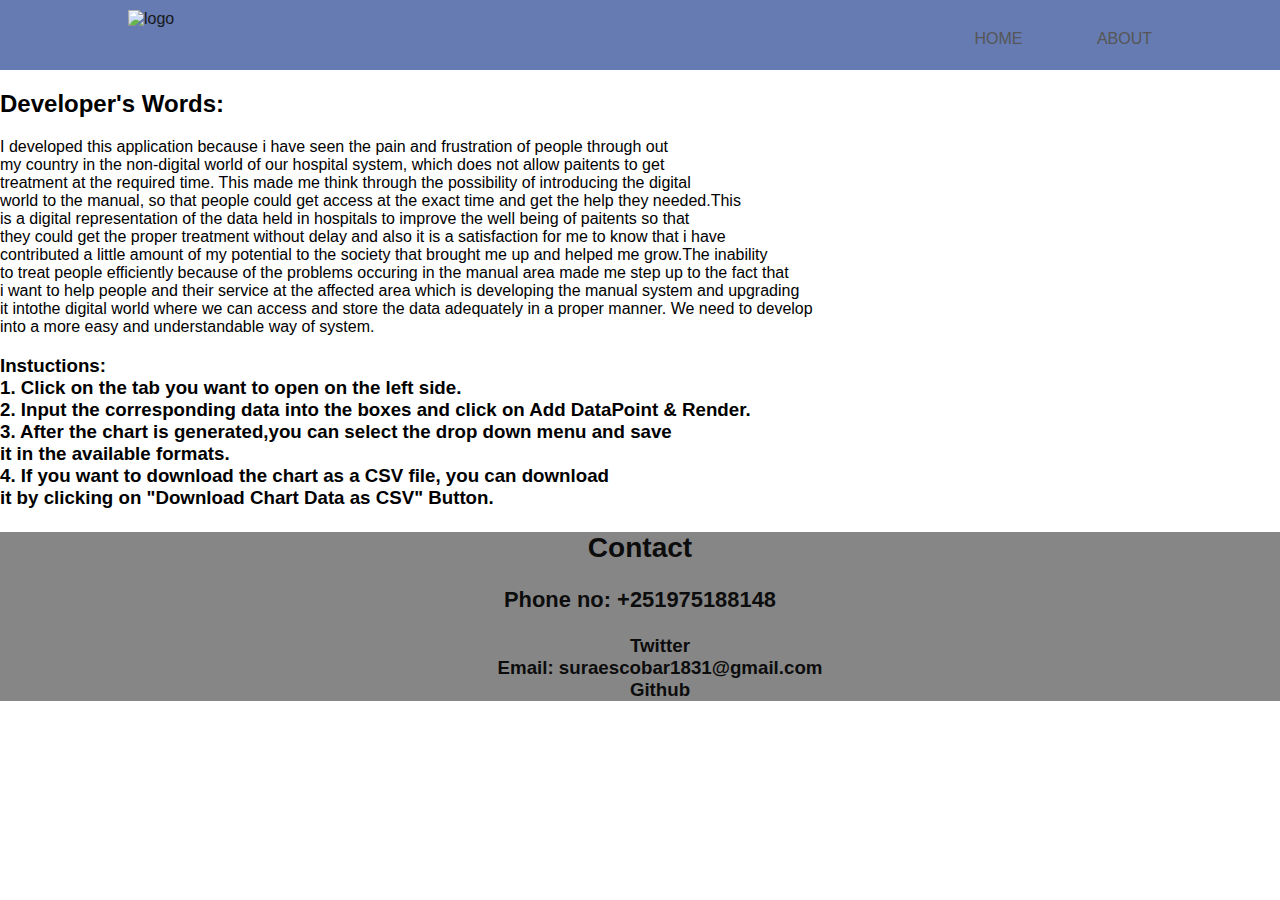
==== About.html @ a87fab2b "Add files via upload" ====
<!doctype html>
<html>
  <head>
    <meta charset="utf-8">
    <title>About</title>
    <link rel="stylesheet" href="style.css">
  </head>
  <body>

  <header>
    <div class="main">
      <img src="images/pic5.png" alt="logo" class="logo" height="50" width="50" title="MedAnalysis">
      <nav>
      <ul>
        <li><a href="index.html">Home</a></li>


        <li><a href="about.html">About</a></li>
      </ul>
    </nav>
      </div>
  </header>
  <p >
    <h2>
      Developer's Words:
    </h2>
<b>
 I developed this application because i have seen the pain and frustration of people through out </br>
 my country in the non-digital world of our hospital system, which does not allow paitents to get </br>
 treatment at the required time. This made me think through the possibility of introducing the digital</br>
 world to the manual, so that people could get access at the exact time and get the help they needed.This</br>
 is a digital representation of the data held in hospitals to improve the well being of paitents so that</br>
 they could get the proper treatment without delay and also it is a satisfaction for me to know that i have</br>
 contributed a little amount of my potential to the society that brought me up and helped me grow.The inability</br>
 to treat people efficiently because of the problems occuring in the manual area made me step up to the fact that</br>
 i want to help people and their service at the affected area which is developing the manual system and upgrading</br>
 it intothe digital world where we can access and store the data adequately in a proper manner. We need to develop</br>
 into a more easy and understandable way of system.</b>
<p>
  <h3>
    Instuctions:</br>
    1. Click on the tab you want to open on the left side.</br>
    2. Input the corresponding data into the boxes and click on Add DataPoint & Render.</br>
    3. After the chart is generated,you can select the drop down menu and save </br> it in the available formats.</br>
    4. If you want to download the chart as a CSV file, you can download </br> it by clicking on "Download Chart Data as CSV" Button.
    <h3>
</p>

  <style>

.footer {
  position: relative;
  left: 0;
  bottom: 0;
  width: 100%;
  color: black;
  list-style: none;
  text-align: center;
  background-color: grey;
  opacity: 95%;

}
.contact a{
  text-decoration: none;
  list-style: none;
  color: black;
  text-align: center;
}
.contact ul{
  list-style: none;
}
</style>

<div class="footer">
  <p>
    <h2>Contact </h2>
    <h3>Phone no: +251975188148</h3>
    <div class="contact">
    <ul>
    <li><a href="https://twitter.com/surafel_jr">Twitter</a></li>
    <li>Email: suraescobar1831@gmail.com</li>
    <li><a href="https://github.com/SurafelGelaw">Github</a></li>

  </ul>
</div>
  </p>
</div>
  </body>
  </html>
---- style.css ----
body{
  margin: 0;
  background-image: url(images/bg.jpg);
  font-weight: 300;
  font-family: sans-serif;
}
p{
  padding-left: 25px;
}
a {
  /* This flexbox code stretches the link's clickable
   * area to fit its parent block. */
  display:        flex;
  flex-grow:      1;
  flex-shrink:    1;
  justify-content: center;
}
p{
  margin: 0;
  right: 0;
  background-color: green;
}
.main{
  width: 80%;
  margin: 0 auto;
}
header{

  background: #556daa;
  opacity: 90%;


}

.Sidenav li{

  padding-left: 40px;
  padding-top: 40px;
  position: relative;

}
.Sidenav a{
  color: #444;
  text-decoration: none;
  display: block;
}

.Sidenav{
  width: 20%;
  padding-bottom: 5px;
  background: #556daa;
}

.Sidenav ul{
  margin: 0;

  list-style: none;
}
.Sidenav a:hover{
  color: #000;
}
.Sidenav a::before{
  content: '';
  display: block;
  height:0%;
  width:5px;
  background-color: #444;
  position: absolute;

  right: 0;
  transition: all ease-in-out 250ms;
}

.Sidenav a:hover::before{
  height:100%;
}

header::after{
  content: '';
  display: table;
  clear: both;

}

.logo{
  float: left;
  padding: 10px 0;
}
nav{
  float: right;

}
nav ul{
margin: 0;
padding: 0;
list-style: none;

}
nav li{
  display: inline-block;
  margin-left: 70px;
  padding-top: 30px;
  position: relative;
}
nav a{
  color: #444;
  text-decoration: none;
  text-transform: uppercase;
  display: block;
}
nav a:hover{
  color: #000;
}
nav a::before{
  content: '';
  display: block;
  height:5px;
  width:0%;
  background-color: #444;
  position: absolute;
  top: 0;
  transition: all ease-in-out 250ms;
}
nav a:hover::before{
  width: 100%;
}
p {
    font-family: verdana;
    font-size: 20px;
}






























head{

}
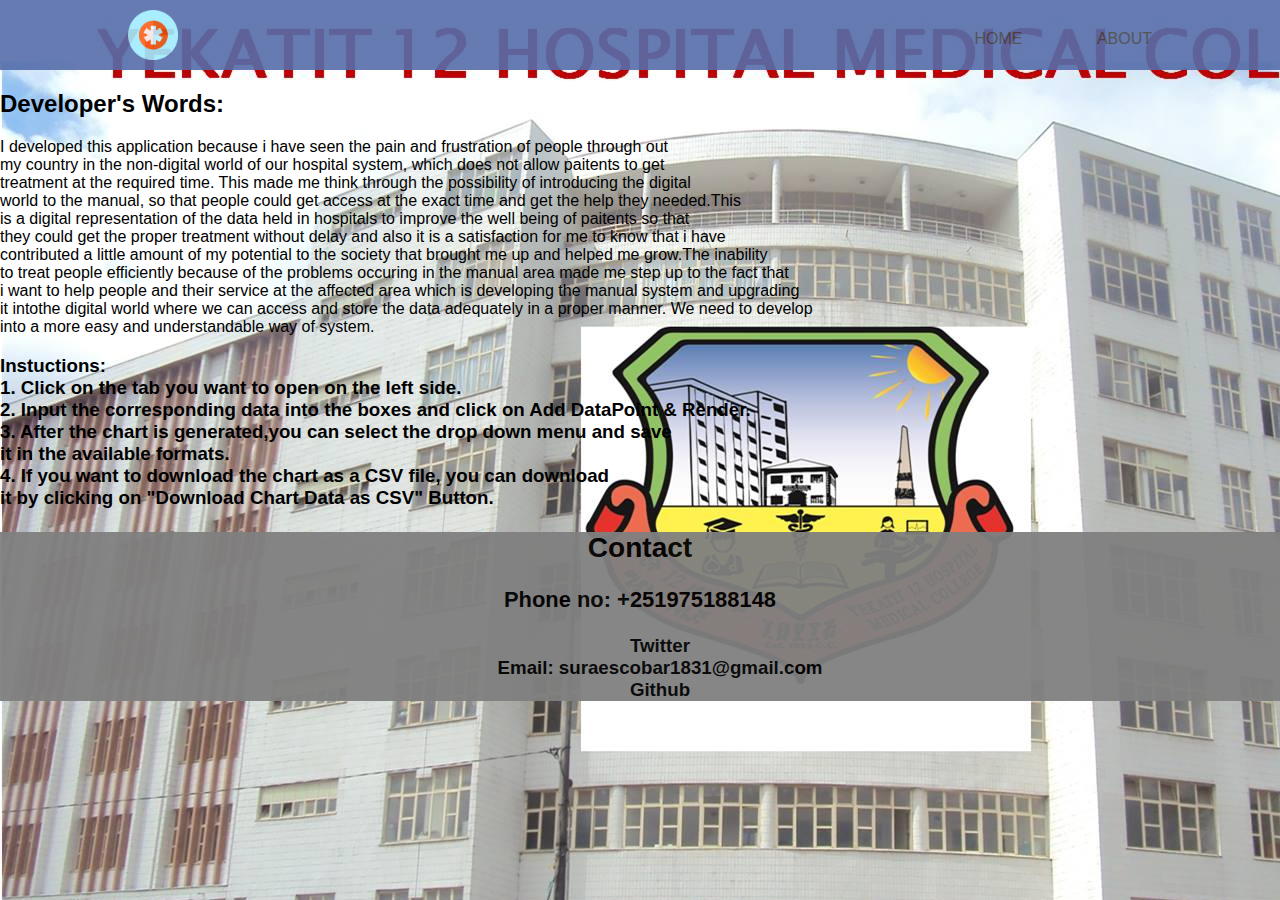
==== commit f8b8cbea: "Update About.html" ====
--- a/About.html
+++ b/About.html
@@ -9,7 +9,7 @@
 
   <header>
     <div class="main">
-      <img src="images/pic5.png" alt="logo" class="logo" height="50" width="50" title="MedAnalysis">
+      <img src="pic5.png" alt="logo" class="logo" height="50" width="50" title="MedAnalysis">
       <nav>
       <ul>
         <li><a href="index.html">Home</a></li>
--- a/style.css
+++ b/style.css
@@ -2,7 +2,7 @@
 
 body{
   margin: 0;
-  background-image: url(images/bg.jpg);
+  background-image: url(bg.jpg);
   font-weight: 300;
   font-family: sans-serif;
 }
